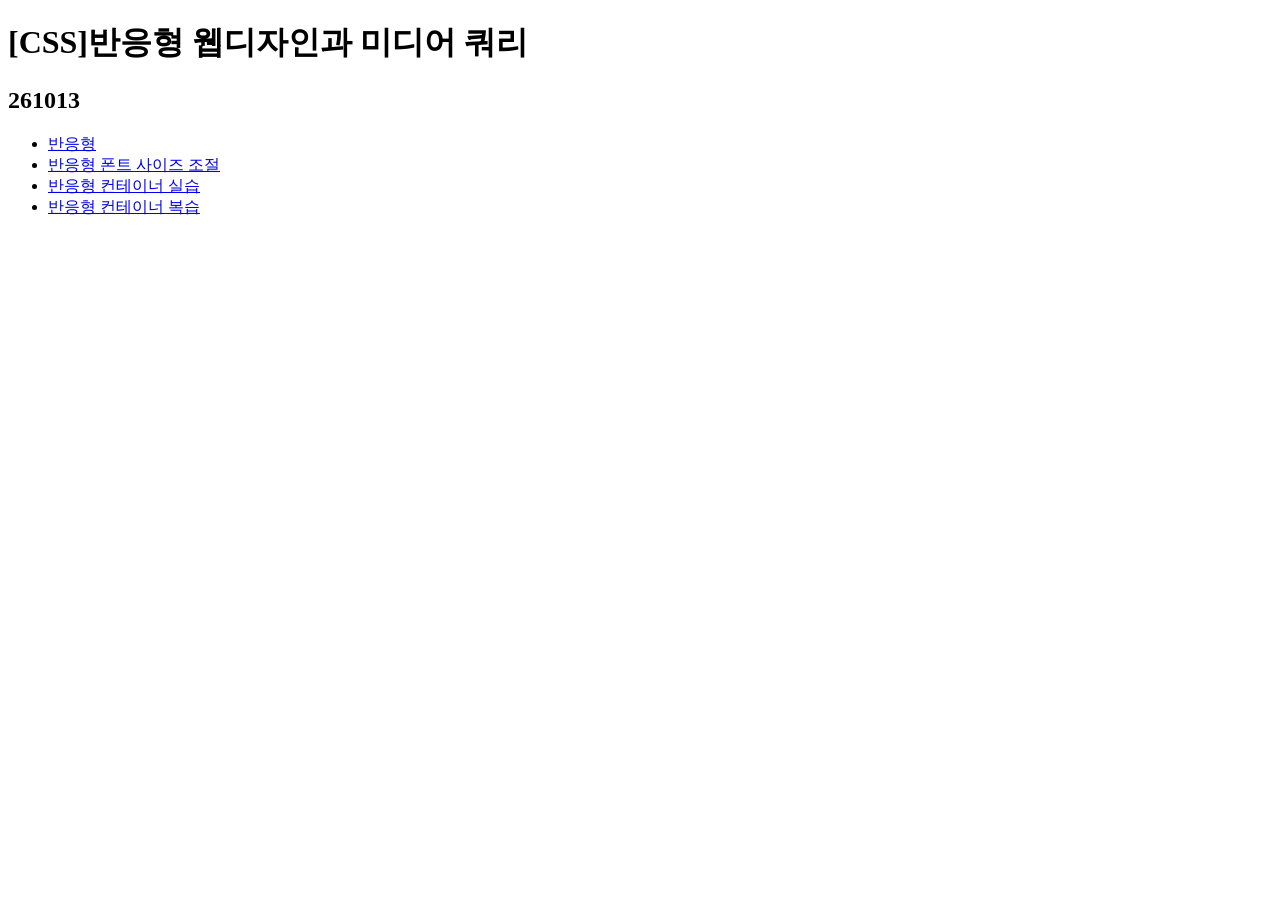
==== index.html @ 833712dd "17:11" ====
<!DOCTYPE html>
<html lang="ko">
<head>
    <meta charset="UTF-8">
    <meta name="viewport" content="width=device-width, initial-scale=1.0">
    <title>[CSS]반응형</title>
</head>
<body>
    <h1>[CSS]반응형 웹디자인과 미디어 쿼리</h1>
    <h2>261013</h2>
    <ul>
        <li>
            <a href="res01.html" target="_blank">반응형</a>
        </li>
        <li>
            <a href="res02.html" target="_blank">반응형 폰트 사이즈 조절</a>
        </li>
        <li>
            <a href="flex.html" target="_blank">반응형 컨테이너 실습</a>
        </li>
        <li>
            <a href="flex82.html" target="_blank">반응형 컨테이너 복습</a>
        </li>
    </ul>
</body>
</html>
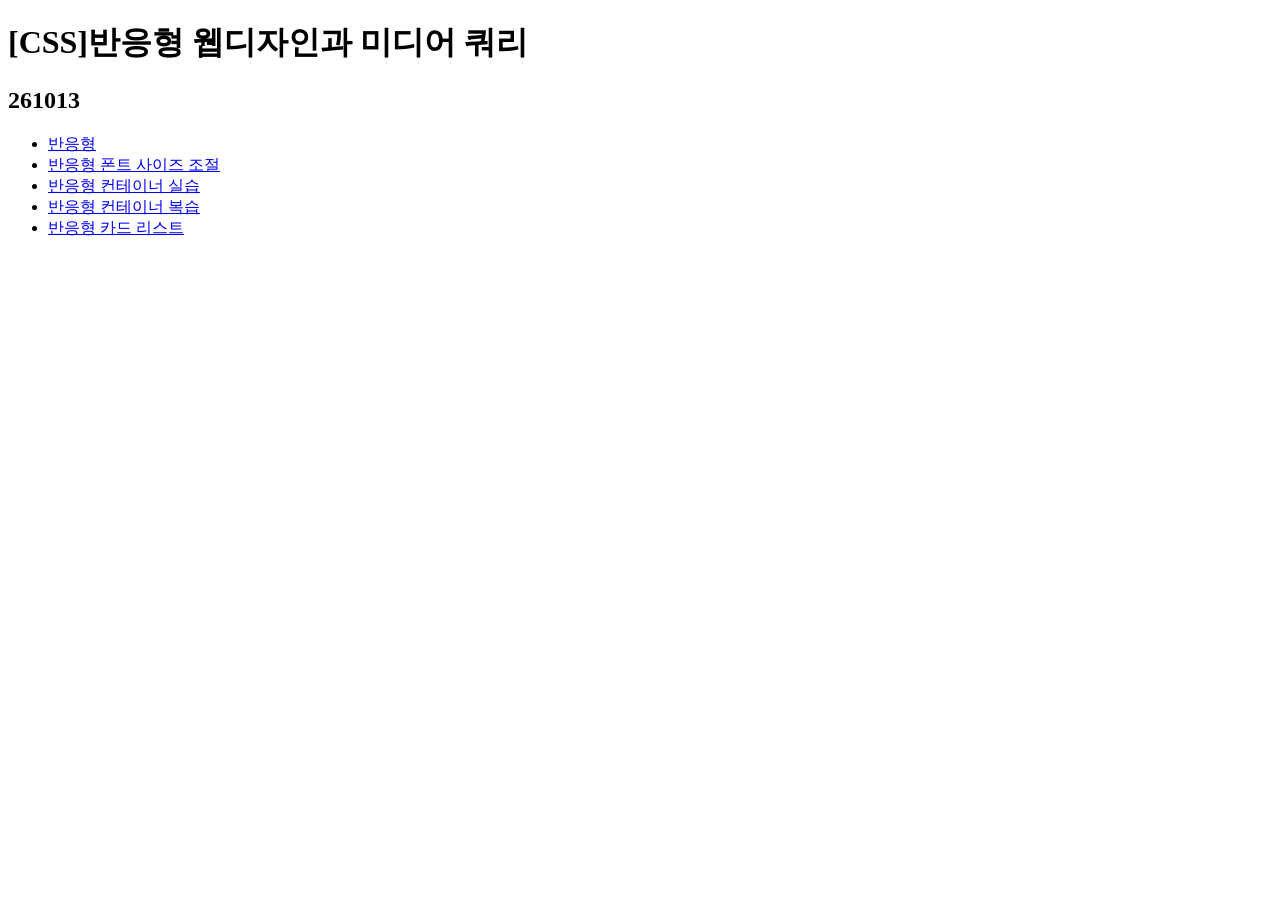
==== commit 2cd8f05e: "first" ====
--- a/index.html
+++ b/index.html
@@ -21,6 +21,9 @@
         <li>
             <a href="flex82.html" target="_blank">반응형 컨테이너 복습</a>
         </li>
+        <li>
+            <a href="flex-res.html" target="_blank">반응형 카드 리스트</a>
+        </li>
     </ul>
 </body>
 </html>
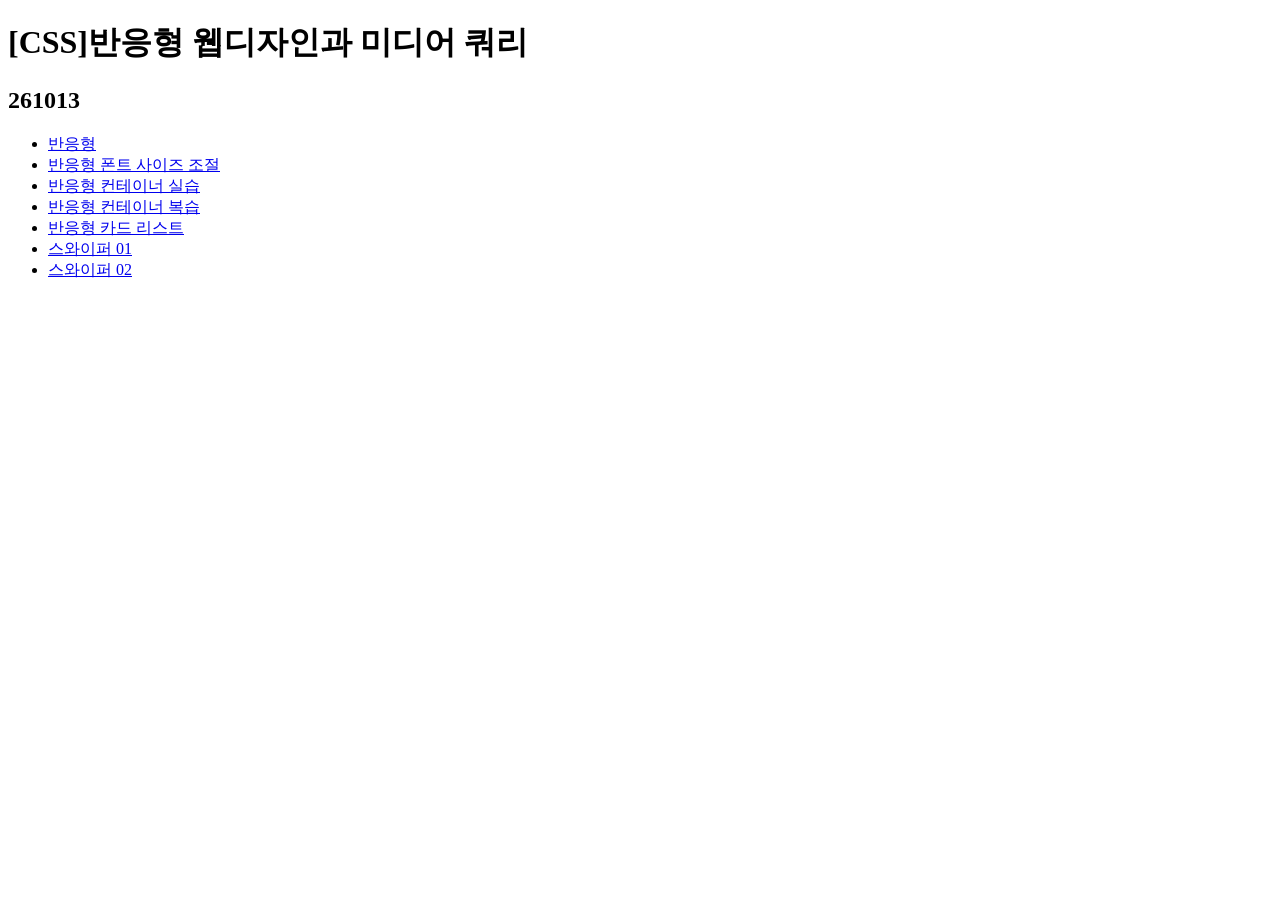
==== commit 504bc60f: "swiper" ====
--- a/index.html
+++ b/index.html
@@ -24,6 +24,12 @@
         <li>
             <a href="flex-res.html" target="_blank">반응형 카드 리스트</a>
         </li>
+        <li>
+            <a href="swiper1.html" target="_blank">스와이퍼 01</a>
+        </li>
+        <li>
+            <a href="swiper2.html" target="_blank">스와이퍼 02</a>
+        </li>
     </ul>
 </body>
 </html>
